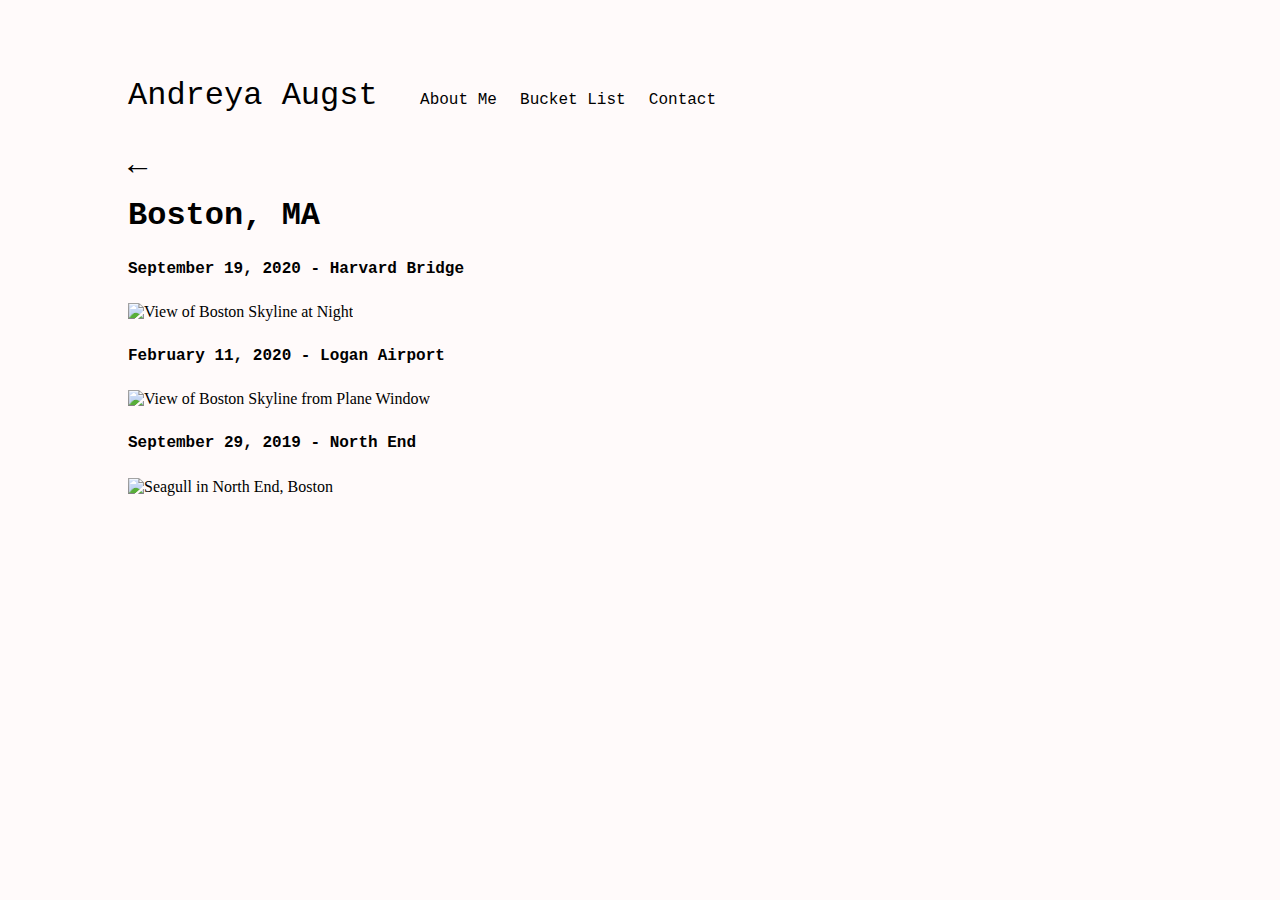
==== gallery/boston.html @ 3a83a75e "Add files via upload" ====
<!DOCTYPE html>
<html lang="en">
<head>
    <meta charset="UTF-8">
    <link rel="stylesheet" href="../css/styles.css">
    <title>Boston, MA</title>
</head>
<body>
<!-- Title -->
<h1 class="title"><a href="../index.html">Andreya Augst</a></h1>

<!-- Nav 1 -->
<nav>
    <ul>
        <li><a href="../nav/aboutme.html">About Me</a></li>
        <li><a href="../nav/bucketlist.html">Bucket List</a></li>
        <li><a href="../nav/contact.html">Contact</a></li>
    </ul>
</nav>

<!-- Page Title -->
<h1><a href="../index.html">&larr;</a></h1>
<h1>Boston, MA</h1>

<!-- Entry 1 -->
<h2>September 19, 2020 - Harvard Bridge</h2>
<img src="../graphics/boston-night.jpg" alt="View of Boston Skyline at Night" title="Boston, MA">

<!-- Entry 2 -->
<h2>February 11, 2020 - Logan Airport</h2>
<img src="../graphics/boston-plane.jpg" alt="View of Boston Skyline from Plane Window" title="Boston, MA">

<!-- Entry 3 -->
<h2>September 29, 2019 - North End</h2>
<img src="../graphics/boston-bird.jpg" alt="Seagull in North End, Boston" title="Boston, MA">

</body>
</html>
---- css/styles.css ----
body{
    background-color: snow;
    margin-left: 10%;
    margin-right: 10%;
    margin-top: 5%;
}

h1{
    text-align: left;
    font-color: black;
    font-weight: bold;
    font-family: courier new;
    font-size: 2em;
    padding: 0;
    margin-top: 1vw;
    margin-bottom: 1vw;
}

.title{
    display: inline-block;
    font-weight: normal;
}

h2{
    text-align: left;
    font-color: black;
    font-family: courier new;
    font-size: 1em;
    padding: 0;
    margin-top: 2vw;
    margin-bottom: 2vw;
    margin-right: 30%;
}

nav{
    display: inline-block;
    padding-left: 3vw;
}

ul{
    padding: 0;
    margin-top: 1vw;
    margin-bottom: 2vw;
}

li{
    display: inline;
    text-align: left;
    font-color: black;
    font-family: courier new;
    font-weight: normal;
    font-size: 1em;
    padding-left: 0;
    padding-right: 1.5vw;
}

img{
    height: auto;
    width: 70%;
    padding: 0;
    margin: 0;
}

.cover-img{
    height: auto;
    width: 100%;
    padding: 0;
    margin: 0;
}

a{
    text-decoration: none;
    color: black;
}

.show-link{
    text-decoration: underline;
}

a:hover{
    font-weight: bold;
}

table, th, td {
    text-align: center;
    font-color: black;
    font-family: courier new;
    font-weight: normal;
    font-size: 1em;
    border: 2px solid black;
    width: 20%;
    border-collapse: collapse;
    padding: 1.5vw;
    margin: 0;
}

th{
    font-weight: bold;
}

caption{
    padding: 1vw;
}

label{
    display: inline-block;
    font-family: courier new;
    font-weight: bold;
    font-size: 1em;
    padding: 0;
    padding-right: 1vw;
}

#flex-container{
    display: flex;
    flex-flow: row wrap;
    justify-content: space-between;
    align-items: center;
}

.flex-item{
    margin-top: 2vw;
    margin-bottom: 0.5vw;
    max-width: 30%;
}

.caption{
    text-align: center;
    font-family: courier new;
    font-weight: normal;
    font-size: 1em;
    margin-top: 1vw;
}

@media only screen and (max-width: 1000px) {
    .flex-item{
        max-width: 50%;
    }
    img{
        width: 90%;
    }
}

@media only screen and (max-width: 700px) {
    .flex-item{
        max-width: 100%
    }
    nav{
        display: block;
        padding-left: 0;
    }
    img{
        width: 100%;
    }
}
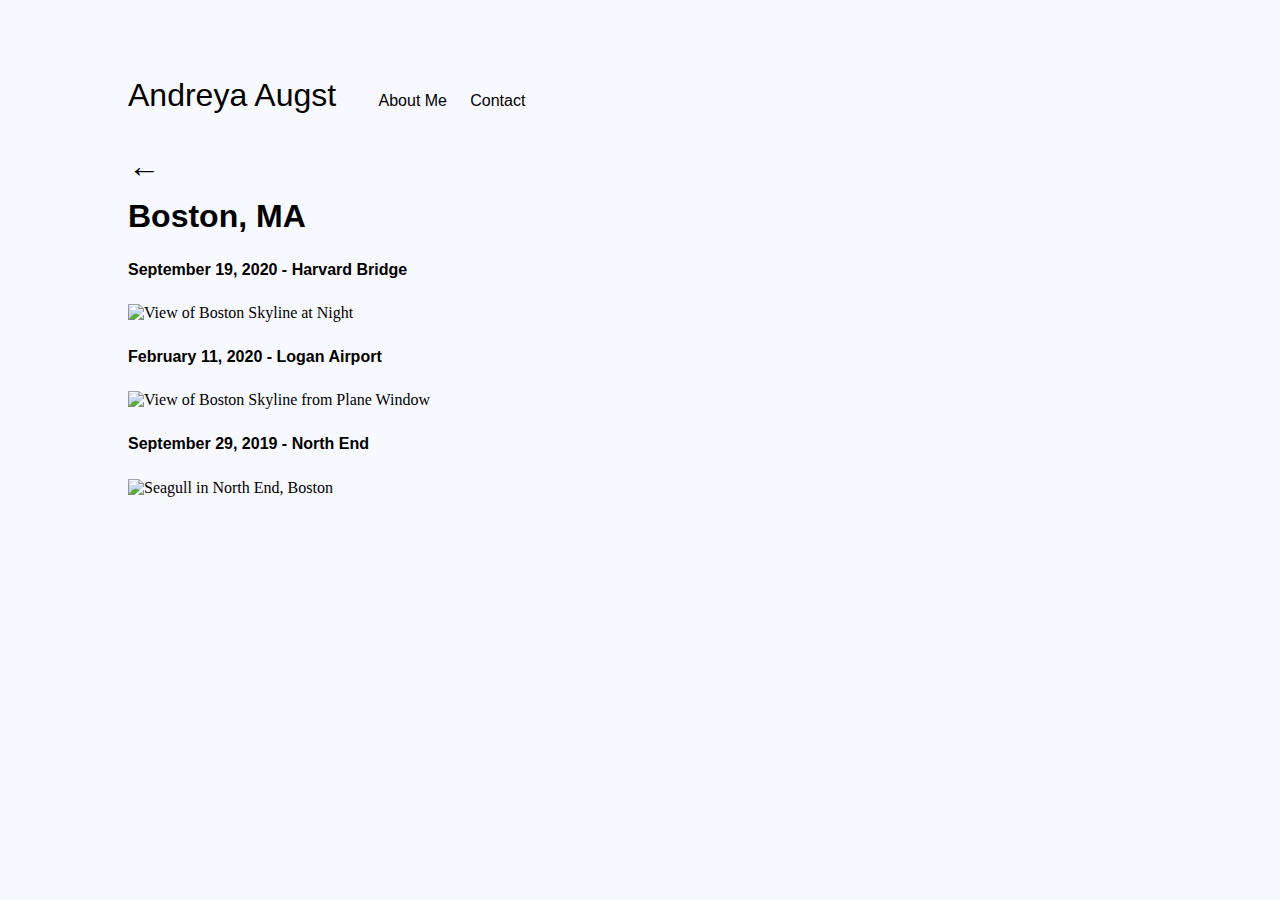
==== commit 97c2e502: "Update boston.html" ====
--- a/gallery/boston.html
+++ b/gallery/boston.html
@@ -13,7 +13,6 @@
 <nav>
     <ul>
         <li><a href="../nav/aboutme.html">About Me</a></li>
-        <li><a href="../nav/bucketlist.html">Bucket List</a></li>
         <li><a href="../nav/contact.html">Contact</a></li>
     </ul>
 </nav>
@@ -35,4 +34,4 @@
 <img src="../graphics/boston-bird.jpg" alt="Seagull in North End, Boston" title="Boston, MA">
 
 </body>
-</html>+</html>
--- a/css/styles.css
+++ b/css/styles.css
@@ -1,5 +1,5 @@
 body{
-    background-color: snow;
+    background-color: GhostWhite;
     margin-left: 10%;
     margin-right: 10%;
     margin-top: 5%;
@@ -9,7 +9,7 @@
     text-align: left;
     font-color: black;
     font-weight: bold;
-    font-family: courier new;
+    font-family: Montserrat,sans-serif;
     font-size: 2em;
     padding: 0;
     margin-top: 1vw;
@@ -24,7 +24,7 @@
 h2{
     text-align: left;
     font-color: black;
-    font-family: courier new;
+    font-family: Montserrat,sans-serif;
     font-size: 1em;
     padding: 0;
     margin-top: 2vw;
@@ -47,7 +47,7 @@
     display: inline;
     text-align: left;
     font-color: black;
-    font-family: courier new;
+    font-family: Montserrat,sans-serif;
     font-weight: normal;
     font-size: 1em;
     padding-left: 0;
@@ -84,7 +84,7 @@
 table, th, td {
     text-align: center;
     font-color: black;
-    font-family: courier new;
+    font-family: Montserrat,sans-serif;
     font-weight: normal;
     font-size: 1em;
     border: 2px solid black;
@@ -104,7 +104,7 @@
 
 label{
     display: inline-block;
-    font-family: courier new;
+    font-family: Montserrat,sans-serif;
     font-weight: bold;
     font-size: 1em;
     padding: 0;
@@ -126,7 +126,7 @@
 
 .caption{
     text-align: center;
-    font-family: courier new;
+    font-family: Montserrat,sans-serif;
     font-weight: normal;
     font-size: 1em;
     margin-top: 1vw;
